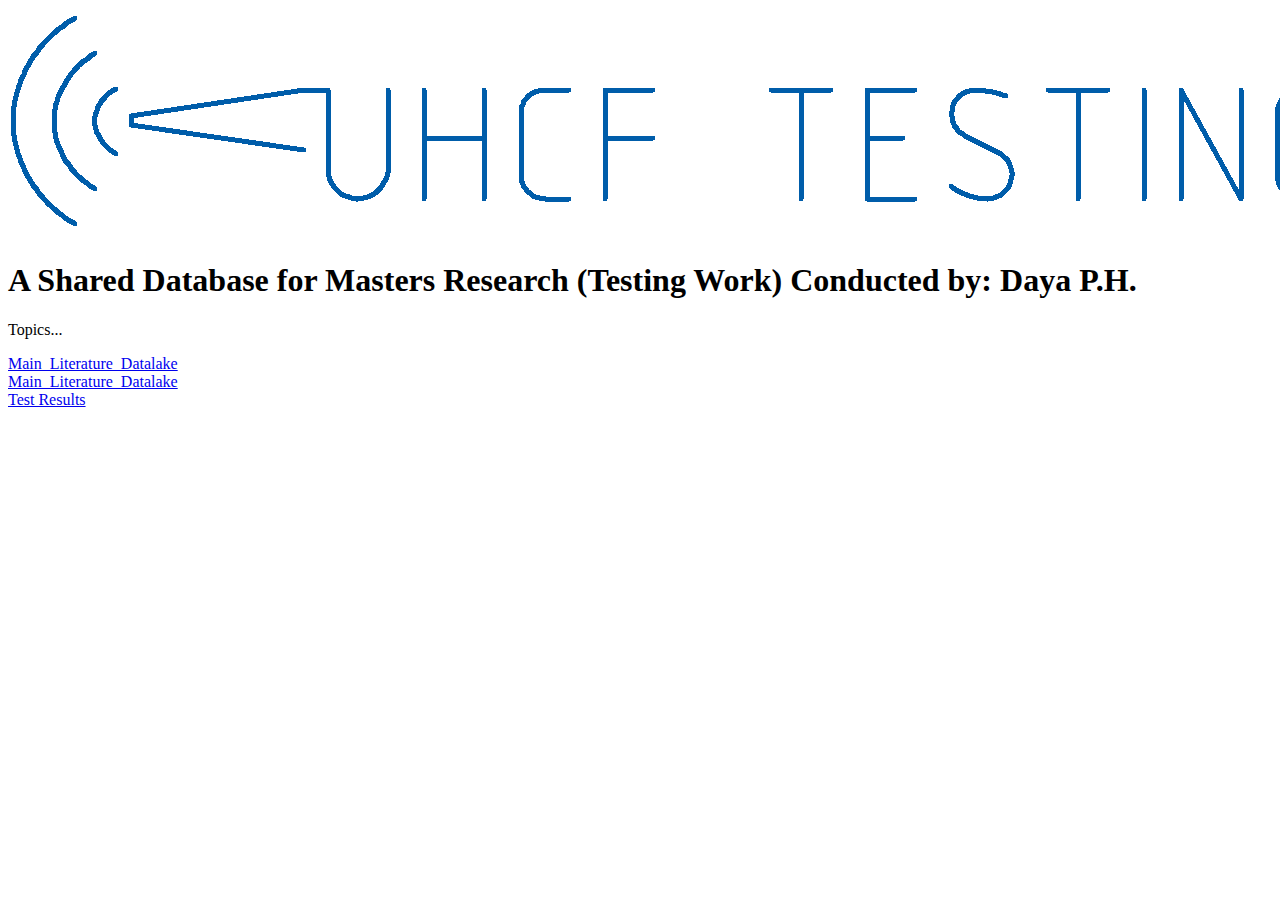
==== index.html @ 3a892d0a "Update index.html" ====
<!DOCTYPE html>
<html>
<body>
  <img src="uhcf_testing.png" alt="VHCF">
  <h1>A Shared Database for Masters Research (Testing Work) Conducted by: Daya P.H. </h1>
  <p>Topics...</p>
  <a href="Literature_Datalake_Repo/Main_Literature_Datalake.html">Main_Literature_Datalake</a><br>
  <a href="Literature_Datalake_Repo/Main_Literature_Datalake.html">Main_Literature_Datalake</a><br>
  <a href="Literature_Datalake_Repo/Masters_Results.html">Test Results</a><br>  
</body>
</html>
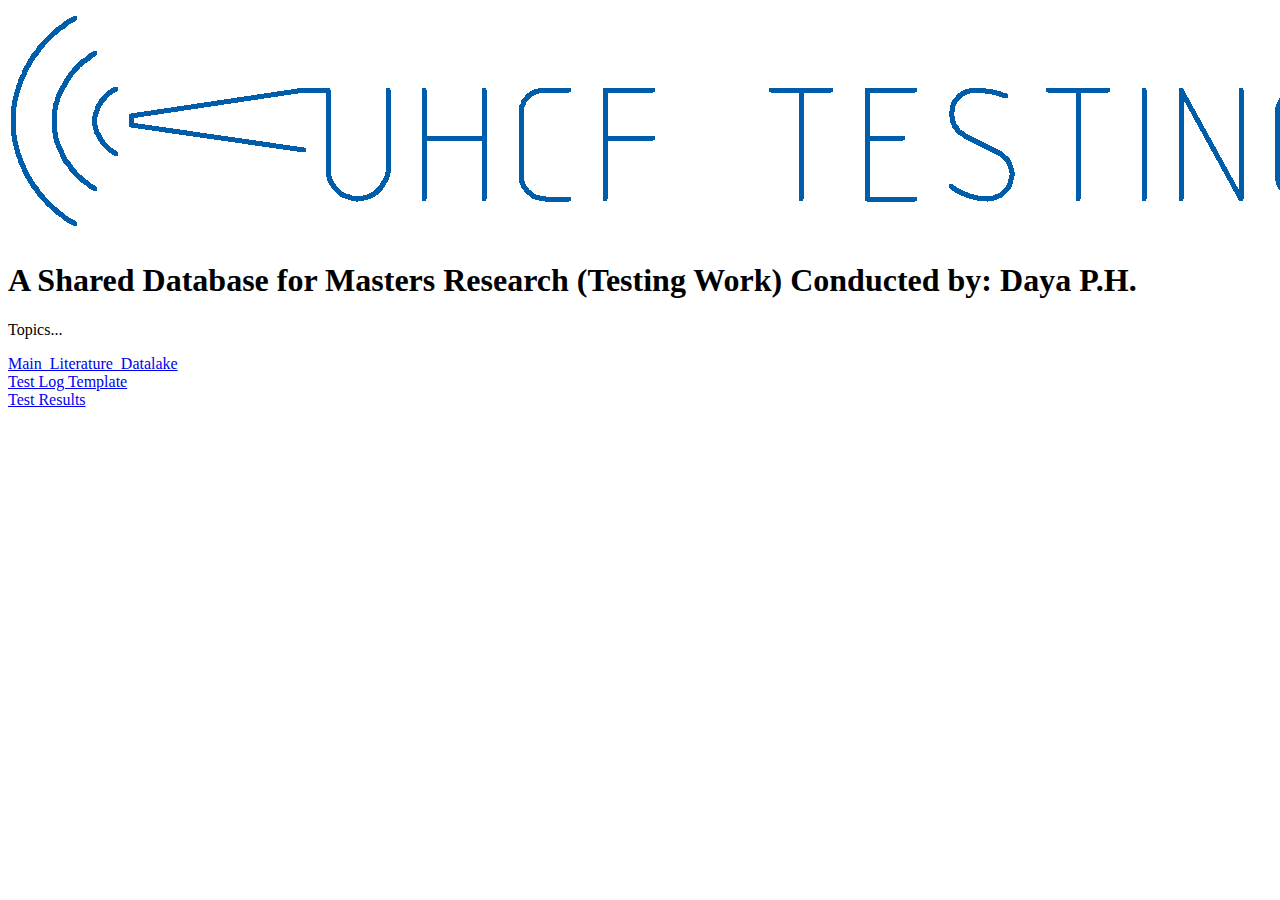
==== commit 95e20f18: "Update index.html" ====
--- a/index.html
+++ b/index.html
@@ -5,7 +5,7 @@
   <h1>A Shared Database for Masters Research (Testing Work) Conducted by: Daya P.H. </h1>
   <p>Topics...</p>
   <a href="Literature_Datalake_Repo/Main_Literature_Datalake.html">Main_Literature_Datalake</a><br>
-  <a href="Literature_Datalake_Repo/Main_Literature_Datalake.html">Main_Literature_Datalake</a><br>
+  <a href="Literature_Datalake_Repo/UHCF_Test_Log_Aluminium_Template.pdf">Test Log Template</a><br>
   <a href="Literature_Datalake_Repo/Masters_Results.html">Test Results</a><br>  
 </body>
 </html>
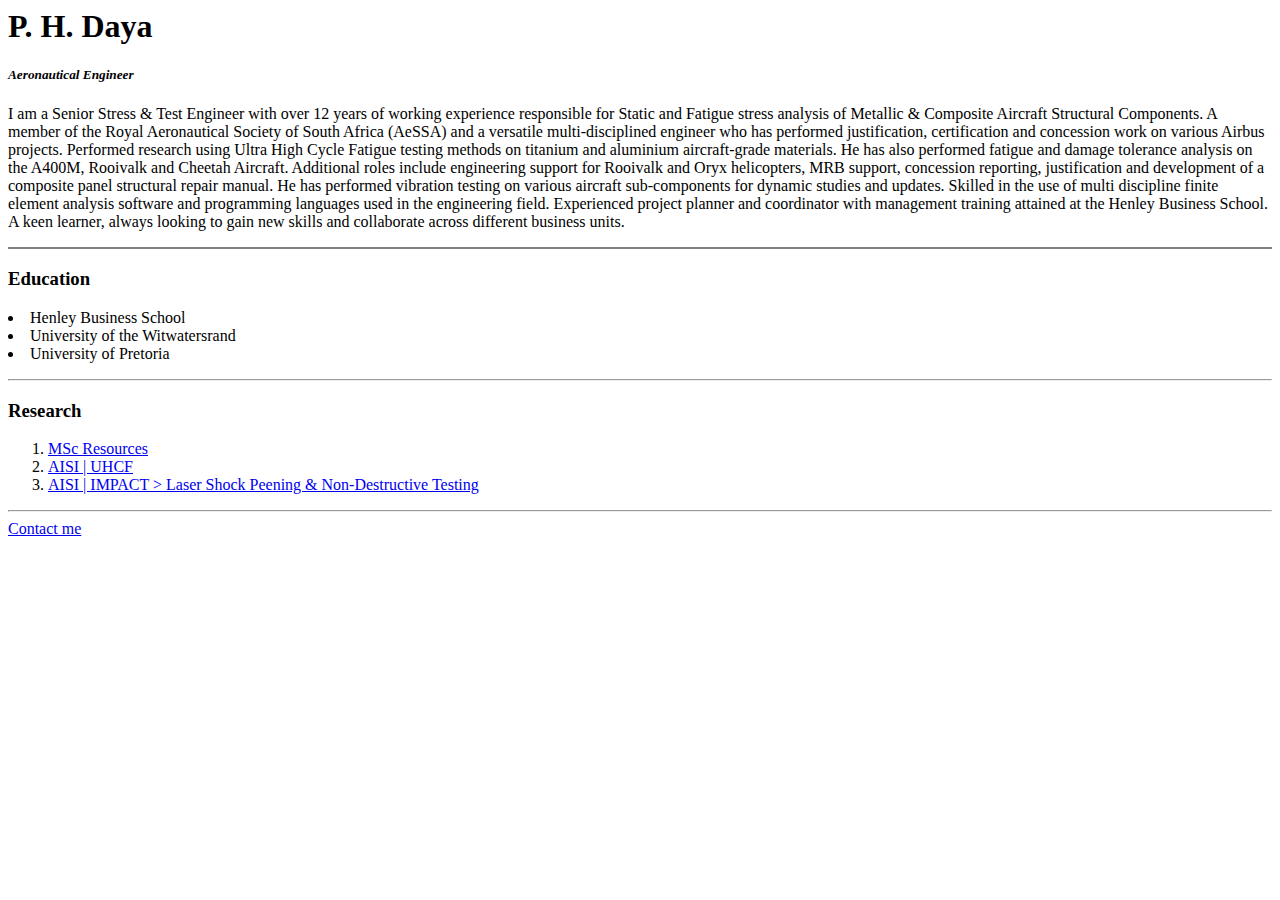
==== commit 8391d389: "Update to reflect main personal page" ====
--- a/index.html
+++ b/index.html
@@ -1,11 +1,50 @@
-<!DOCTYPE html>
-<html>
+<!--boiler plate code/ from emmet plugin
+// use "html!"-->
+<html><!DOCTYPE html>
+<html lang="en">
+<head>
+    <!-- mojibake - 
+        unicode is similar to utf-8
+        characters that are transformed-->
+    <meta charset="UTF-8">
+    <meta name="viewport" content="width=device-width, initial-scale=1.0">
+    <title>Pretesh's Personal Site</title>
+    <link rel="stylesheet" href="./css/styles.css">
+    <!--
+    <style>
+        hr {
+            border-style: solid;
+            border-width: 1px;
+            width: 100%;
+        }
+    </style>    -->
+</head>
 <body>
-  <img src="uhcf_testing.png" alt="VHCF">
-  <h1>A Shared Database for Masters Research (Testing Work) Conducted by: Daya P.H. </h1>
-  <p>Topics...</p>
-  <a href="Literature_Datalake_Repo/Main_Literature_Datalake.html">Main_Literature_Datalake</a><br>
-  <a href="Literature_Datalake_Repo/UHCF_Test_Log_Aluminium_Template.pdf">Test Log Template</a><br>
-  <a href="Literature_Datalake_Repo/Masters_Results.html">Test Results</a><br>  
+    <h1>P. H. Daya</h1>
+    <p><h5><em>Aeronautical Engineer</em></h5> <em><strong><!--ADD Subtitle here--> </strong></em></p>
+    <p>I am a Senior Stress & Test Engineer with over 12 years of working experience responsible for Static and Fatigue stress analysis of Metallic & Composite Aircraft Structural Components. A member of the Royal Aeronautical Society of South Africa (AeSSA) and a versatile multi-disciplined engineer who has performed justification, certification and concession work on various Airbus projects. Performed research using Ultra High Cycle Fatigue testing methods on titanium and aluminium aircraft-grade materials. He has also performed fatigue and damage tolerance analysis on the A400M, Rooivalk and Cheetah Aircraft. Additional roles include engineering support for Rooivalk and Oryx helicopters, MRB support, concession reporting, justification and development of a composite panel structural repair manual. He has performed vibration testing on various aircraft sub-components for dynamic studies and updates. Skilled in the use of multi discipline finite element analysis software and programming languages used in the engineering field. Experienced project planner and coordinator with management training attained at the Henley Business School. A keen learner, always looking to gain new skills and collaborate across different business units.</p>
+    <hr color=grey size=2px>
+    <h3>Education</h3>    
+    <p>
+        <li>Henley Business School</li>
+        <li>University of the Witwatersrand</li>
+        <li>University of Pretoria</li></p>        
+    <hr>
+    <p>
+        <h3>Research</h3>  
+        <ol>
+            <li> <a href="./UHCF.html">MSc Resources</a></li> 
+            <!--https://www.google.com/url?sa=t&rct=j&q=&esrc=s&source=web&cd=&cad=rja&uact=8&ved=2ahUKEwjepNrloP3tAhURqaQKHaAtBywQFjADegQICRAC&url=http%3A%2F%2Faisi.csir.co.za%2Fwp-content%2Fuploads%2F2016%2F03%2FUHCF-Design-and-Testing.pdf&usg=AOvVaw0nFQSlevrCTWcf2zPBwO3p-->
+            <li> <a href="./UHCF-Design-and-Testing.pdf">AISI | UHCF</a> </li>
+            <li> <a href="./AISI-REPORT_REPRINT-SIGNOFF.pdf"> AISI | IMPACT > Laser Shock Peening & Non-Destructive Testing </a></li>
+        </ol>
+    </p>
+    <hr>
+
+    <a href="contact.html"> Contact me </a>
+
+
 </body>
-</html>
+</html></html>
+
+
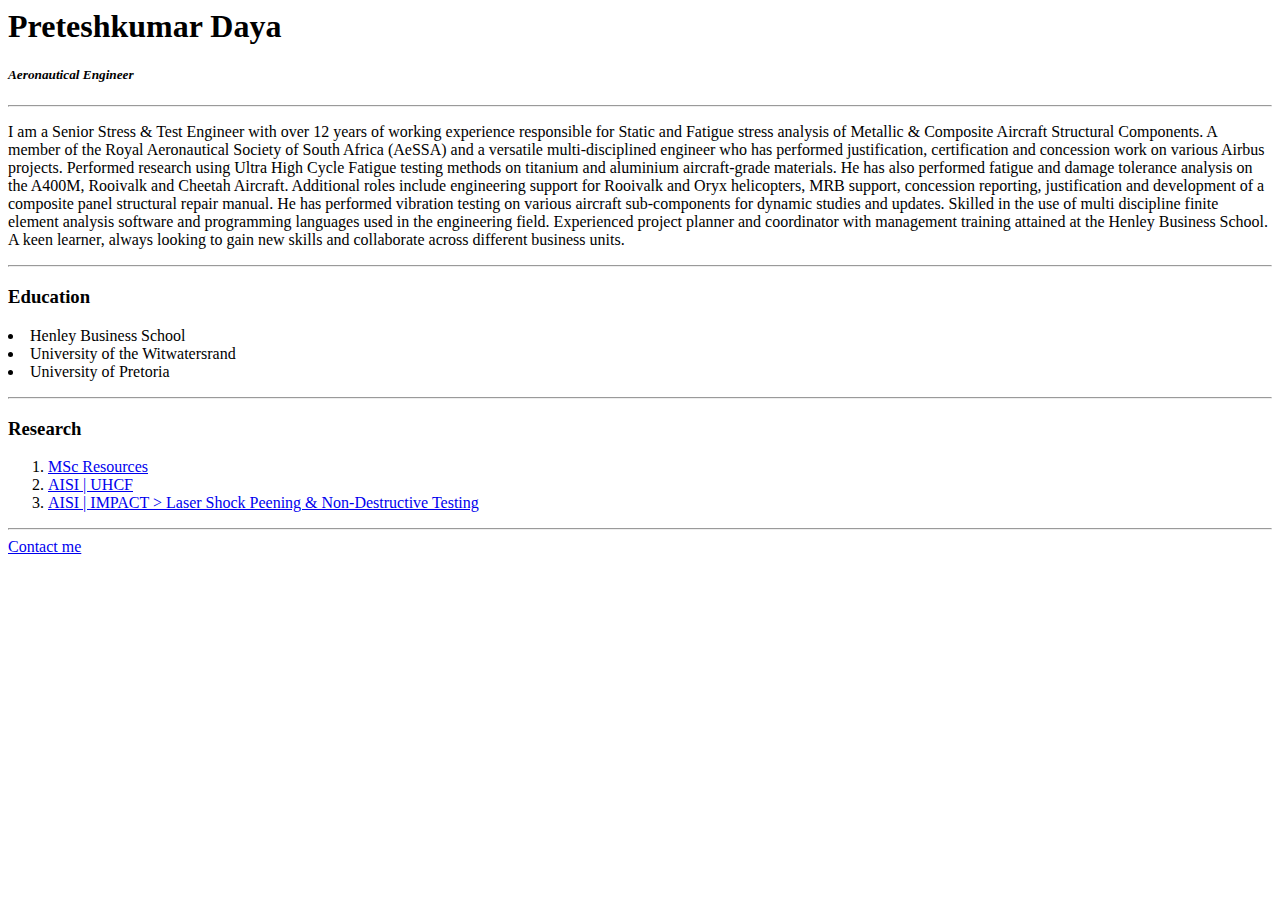
==== commit 23725022: "Update index.html" ====
--- a/index.html
+++ b/index.html
@@ -1,50 +1,49 @@
-<!--boiler plate code/ from emmet plugin
-// use "html!"-->
-<html><!DOCTYPE html>
-<html lang="en">
-<head>
-    <!-- mojibake - 
-        unicode is similar to utf-8
-        characters that are transformed-->
-    <meta charset="UTF-8">
-    <meta name="viewport" content="width=device-width, initial-scale=1.0">
-    <title>Pretesh's Personal Site</title>
-    <link rel="stylesheet" href="./css/styles.css">
-    <!--
-    <style>
-        hr {
-            border-style: solid;
-            border-width: 1px;
-            width: 100%;
-        }
-    </style>    -->
-</head>
-<body>
-    <h1>P. H. Daya</h1>
-    <p><h5><em>Aeronautical Engineer</em></h5> <em><strong><!--ADD Subtitle here--> </strong></em></p>
-    <p>I am a Senior Stress & Test Engineer with over 12 years of working experience responsible for Static and Fatigue stress analysis of Metallic & Composite Aircraft Structural Components. A member of the Royal Aeronautical Society of South Africa (AeSSA) and a versatile multi-disciplined engineer who has performed justification, certification and concession work on various Airbus projects. Performed research using Ultra High Cycle Fatigue testing methods on titanium and aluminium aircraft-grade materials. He has also performed fatigue and damage tolerance analysis on the A400M, Rooivalk and Cheetah Aircraft. Additional roles include engineering support for Rooivalk and Oryx helicopters, MRB support, concession reporting, justification and development of a composite panel structural repair manual. He has performed vibration testing on various aircraft sub-components for dynamic studies and updates. Skilled in the use of multi discipline finite element analysis software and programming languages used in the engineering field. Experienced project planner and coordinator with management training attained at the Henley Business School. A keen learner, always looking to gain new skills and collaborate across different business units.</p>
-    <hr color=grey size=2px>
-    <h3>Education</h3>    
-    <p>
-        <li>Henley Business School</li>
-        <li>University of the Witwatersrand</li>
-        <li>University of Pretoria</li></p>        
-    <hr>
-    <p>
-        <h3>Research</h3>  
-        <ol>
-            <li> <a href="./UHCF.html">MSc Resources</a></li> 
-            <!--https://www.google.com/url?sa=t&rct=j&q=&esrc=s&source=web&cd=&cad=rja&uact=8&ved=2ahUKEwjepNrloP3tAhURqaQKHaAtBywQFjADegQICRAC&url=http%3A%2F%2Faisi.csir.co.za%2Fwp-content%2Fuploads%2F2016%2F03%2FUHCF-Design-and-Testing.pdf&usg=AOvVaw0nFQSlevrCTWcf2zPBwO3p-->
-            <li> <a href="./UHCF-Design-and-Testing.pdf">AISI | UHCF</a> </li>
-            <li> <a href="./AISI-REPORT_REPRINT-SIGNOFF.pdf"> AISI | IMPACT > Laser Shock Peening & Non-Destructive Testing </a></li>
-        </ol>
-    </p>
-    <hr>
-
-    <a href="contact.html"> Contact me </a>
-
-
-</body>
-</html></html>
-
-
+<!--boiler plate code/ from emmet plugin
+// use "html!"-->
+<html><!DOCTYPE html>
+<html lang="en">
+<head>
+    <!-- mojibake - 
+        unicode is similar to utf-8
+        characters that are transformed-->
+    <meta charset="UTF-8">
+    <meta name="viewport" content="width=device-width, initial-scale=1.0">
+    <title>Pretesh's Personal Site</title>
+    <link rel="stylesheet" type="text/css" href="./css/styles.css">
+    <!--
+    <style>
+        hr {
+            border-style: solid;
+            border-width: 1px;
+            width: 100%;
+        }
+    </style>    -->
+</head>
+<body>
+    <h1 class=monospace>Preteshkumar Daya</h1>
+    <p><h5><em>Aeronautical Engineer</em></h5> <em><strong><!--ADD Subtitle here--> </strong></em></p>
+    <hr id="topline">
+    <p>I am a Senior Stress & Test Engineer with over 12 years of working experience responsible for Static and Fatigue stress analysis of Metallic & Composite Aircraft Structural Components. A member of the Royal Aeronautical Society of South Africa (AeSSA) and a versatile multi-disciplined engineer who has performed justification, certification and concession work on various Airbus projects. Performed research using Ultra High Cycle Fatigue testing methods on titanium and aluminium aircraft-grade materials. He has also performed fatigue and damage tolerance analysis on the A400M, Rooivalk and Cheetah Aircraft. Additional roles include engineering support for Rooivalk and Oryx helicopters, MRB support, concession reporting, justification and development of a composite panel structural repair manual. He has performed vibration testing on various aircraft sub-components for dynamic studies and updates. Skilled in the use of multi discipline finite element analysis software and programming languages used in the engineering field. Experienced project planner and coordinator with management training attained at the Henley Business School. A keen learner, always looking to gain new skills and collaborate across different business units.</p>
+    <hr id="topline">
+    <h3>Education</h3>    
+    <p>
+        <li>Henley Business School</li>
+        <li>University of the Witwatersrand</li>
+        <li>University of Pretoria</li></p>        
+    <hr>
+    <p>
+        <h3>Research</h3>  
+        <ol>
+            <li> <a href="./UHCF.html">MSc Resources</a></li> 
+            <!--https://www.google.com/url?sa=t&rct=j&q=&esrc=s&source=web&cd=&cad=rja&uact=8&ved=2ahUKEwjepNrloP3tAhURqaQKHaAtBywQFjADegQICRAC&url=http%3A%2F%2Faisi.csir.co.za%2Fwp-content%2Fuploads%2F2016%2F03%2FUHCF-Design-and-Testing.pdf&usg=AOvVaw0nFQSlevrCTWcf2zPBwO3p-->
+            <li> <a href="./UHCF-Design-and-Testing.pdf">AISI | UHCF</a> </li>
+            <li> <a href="./AISI-REPORT_REPRINT-SIGNOFF.pdf"> AISI | IMPACT > Laser Shock Peening & Non-Destructive Testing </a></li>
+        </ol>
+    </p>
+    <hr>
+
+    <a href="contact.html"> Contact me </a>
+
+
+</body>
+</html></html>
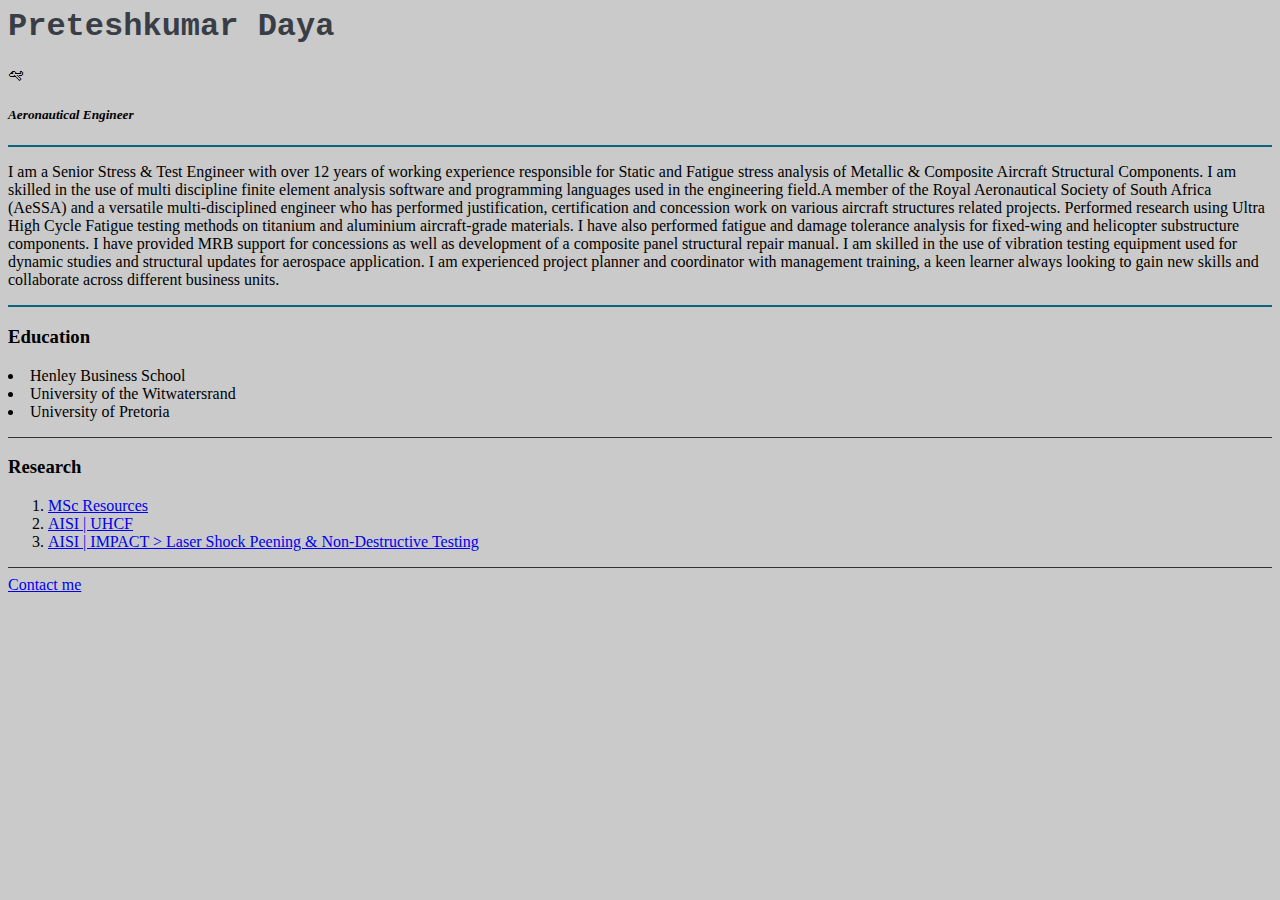
==== commit f37bdeaa: "Update index.html" ====
--- a/index.html
+++ b/index.html
@@ -20,10 +20,10 @@
     </style>    -->
 </head>
 <body>
-    <h1 class=monospace>Preteshkumar Daya</h1>
+    <h1 class=monospace>Preteshkumar Daya</h1> 🛩
     <p><h5><em>Aeronautical Engineer</em></h5> <em><strong><!--ADD Subtitle here--> </strong></em></p>
     <hr id="topline">
-    <p>I am a Senior Stress & Test Engineer with over 12 years of working experience responsible for Static and Fatigue stress analysis of Metallic & Composite Aircraft Structural Components. A member of the Royal Aeronautical Society of South Africa (AeSSA) and a versatile multi-disciplined engineer who has performed justification, certification and concession work on various Airbus projects. Performed research using Ultra High Cycle Fatigue testing methods on titanium and aluminium aircraft-grade materials. He has also performed fatigue and damage tolerance analysis on the A400M, Rooivalk and Cheetah Aircraft. Additional roles include engineering support for Rooivalk and Oryx helicopters, MRB support, concession reporting, justification and development of a composite panel structural repair manual. He has performed vibration testing on various aircraft sub-components for dynamic studies and updates. Skilled in the use of multi discipline finite element analysis software and programming languages used in the engineering field. Experienced project planner and coordinator with management training attained at the Henley Business School. A keen learner, always looking to gain new skills and collaborate across different business units.</p>
+    <p>I am a Senior Stress & Test Engineer with over 12 years of working experience responsible for Static and Fatigue stress analysis of Metallic & Composite Aircraft Structural Components. I am skilled in the use of multi discipline finite element analysis software and programming languages used in the engineering field.A member of the Royal Aeronautical Society of South Africa (AeSSA) and a versatile multi-disciplined engineer who has performed justification, certification and concession work on various aircraft structures related projects. Performed research using Ultra High Cycle Fatigue testing methods on titanium and aluminium aircraft-grade materials. I have also performed fatigue and damage tolerance analysis for fixed-wing and helicopter substructure components. I have provided MRB support for concessions as well as development of a composite panel structural repair manual. I am skilled in the use of vibration testing equipment used for dynamic studies and structural updates for aerospace application. I am experienced project planner and coordinator with management training, a keen learner always looking to gain new skills and collaborate across different business units.</p>
     <hr id="topline">
     <h3>Education</h3>    
     <p>
--- a/css/styles.css
+++ b/css/styles.css
@@ -0,0 +1,42 @@
+body {
+    background-color: #cacaca;
+}
+/*
+hr {
+    border-style: none;
+    border-top-style: dotted;
+    border-width: 2px;
+    border-;
+}
+*/
+hr {
+    border: none;
+    border-top: 0.4px double #333;
+    color: #333;
+    text-align: center;
+}
+
+h1 {
+    color: #393e46;
+}
+#topline {
+    border-style: solid;
+    border-width: 0.2px;
+    border-color: rgb(11, 101, 124);
+    height: 0.2px;
+}
+#customline {
+    border-style: solid;
+    border-width: 0.5px;
+    border-color: rgb(11, 101, 124)
+}
+
+a:hover {
+    color: #e46319;
+    background-color: rgb(63, 60, 60);
+    font-size: larger;
+}
+
+.monospace {
+    font-family: Lucida Console, Courier, monospace;
+  }
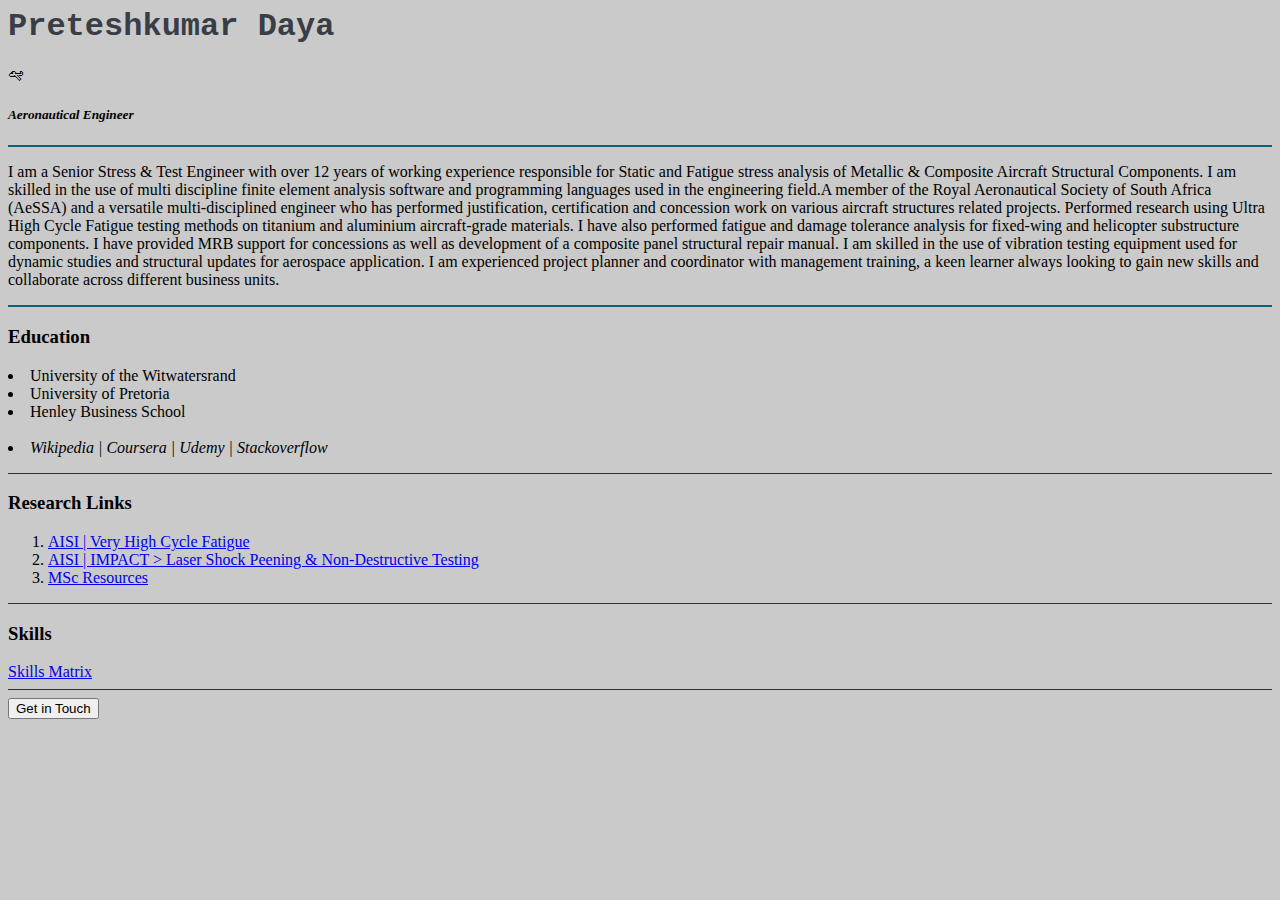
==== commit 5d85e25f: "Update" ====
--- a/index.html
+++ b/index.html
@@ -9,7 +9,8 @@
     <meta charset="UTF-8">
     <meta name="viewport" content="width=device-width, initial-scale=1.0">
     <title>Pretesh's Personal Site</title>
-    <link rel="stylesheet" type="text/css" href="./css/styles.css">
+    <link rel="stylesheet" type="text/css" href="./css/styles.css">    
+    <link rel='icon' href='./css/favicon.ico'>
     <!--
     <style>
         hr {
@@ -23,27 +24,34 @@
     <h1 class=monospace>Preteshkumar Daya</h1> 🛩
     <p><h5><em>Aeronautical Engineer</em></h5> <em><strong><!--ADD Subtitle here--> </strong></em></p>
     <hr id="topline">
-    <p>I am a Senior Stress & Test Engineer with over 12 years of working experience responsible for Static and Fatigue stress analysis of Metallic & Composite Aircraft Structural Components. I am skilled in the use of multi discipline finite element analysis software and programming languages used in the engineering field.A member of the Royal Aeronautical Society of South Africa (AeSSA) and a versatile multi-disciplined engineer who has performed justification, certification and concession work on various aircraft structures related projects. Performed research using Ultra High Cycle Fatigue testing methods on titanium and aluminium aircraft-grade materials. I have also performed fatigue and damage tolerance analysis for fixed-wing and helicopter substructure components. I have provided MRB support for concessions as well as development of a composite panel structural repair manual. I am skilled in the use of vibration testing equipment used for dynamic studies and structural updates for aerospace application. I am experienced project planner and coordinator with management training, a keen learner always looking to gain new skills and collaborate across different business units.</p>
+    <div class='bio'>
+    <p>I am a Senior Stress & Test Engineer with over 12 years of working experience responsible for Static and Fatigue stress analysis of Metallic & Composite Aircraft Structural Components. I am skilled in the use of multi discipline finite element analysis software and programming languages used in the engineering field.A member of the Royal Aeronautical Society of South Africa (AeSSA) and a versatile multi-disciplined engineer who has performed justification, certification and concession work on various aircraft structures related projects. Performed research using Ultra High Cycle Fatigue testing methods on titanium and aluminium aircraft-grade materials. I have also performed fatigue and damage tolerance analysis for fixed-wing and helicopter substructure components. I have provided MRB support for concessions as well as development of a composite panel structural repair manual. I am skilled in the use of vibration testing equipment used for dynamic studies and structural updates for aerospace application. I am experienced project planner and coordinator with management training, a keen learner always looking to gain new skills and collaborate across different business units.</p>    
+    </div>
     <hr id="topline">
     <h3>Education</h3>    
-    <p>
-        <li>Henley Business School</li>
+    <p>        
         <li>University of the Witwatersrand</li>
-        <li>University of Pretoria</li></p>        
+        <li>University of Pretoria</li>  
+        <li>Henley Business School</li><br> 
+        <em><li>Wikipedia | Coursera | Udemy | Stackoverflow</li>      </em>
+    </p>    
     <hr>
     <p>
-        <h3>Research</h3>  
-        <ol>
+        <h3>Research Links</h3>  
+        <ol>            
+            <!--https://www.google.com/url?sa=t&rct=j&q=&esrc=s&source=web&cd=&cad=rja&uact=8&ved=2ahUKEwjepNrloP3tAhURqaQKHaAtBywQFjADegQICRAC&url=http%3A%2F%2Faisi.csir.co.za%2Fwp-content%2Fuploads%2F2016%2F03%2FUHCF-Design-and-Testing.pdf&usg=AOvVaw0nFQSlevrCTWcf2zPBwO3p-->
+            <li> <a href="./UHCF-Design-and-Testing.pdf">AISI | Very High Cycle Fatigue</a> </li>
+            <li> <a href="./AISI-REPORT_REPRINT-SIGNOFF.pdf"> AISI | IMPACT > Laser Shock Peening & Non-Destructive Testing </a></li>
             <li> <a href="./UHCF.html">MSc Resources</a></li> 
-            <!--https://www.google.com/url?sa=t&rct=j&q=&esrc=s&source=web&cd=&cad=rja&uact=8&ved=2ahUKEwjepNrloP3tAhURqaQKHaAtBywQFjADegQICRAC&url=http%3A%2F%2Faisi.csir.co.za%2Fwp-content%2Fuploads%2F2016%2F03%2FUHCF-Design-and-Testing.pdf&usg=AOvVaw0nFQSlevrCTWcf2zPBwO3p-->
-            <li> <a href="./UHCF-Design-and-Testing.pdf">AISI | UHCF</a> </li>
-            <li> <a href="./AISI-REPORT_REPRINT-SIGNOFF.pdf"> AISI | IMPACT > Laser Shock Peening & Non-Destructive Testing </a></li>
         </ol>
     </p>
     <hr>
-
-    <a href="contact.html"> Contact me </a>
-
+        <h3>Skills</h3>
+        <a href="Skills.html"> Skills Matrix </a>
+    <hr>
+    <!-- <a href="contact.html"> Contact me </a> -->
+    <button onclick="document.location='contact.html'">Get in Touch</button>
 
 </body>
 </html></html>
+
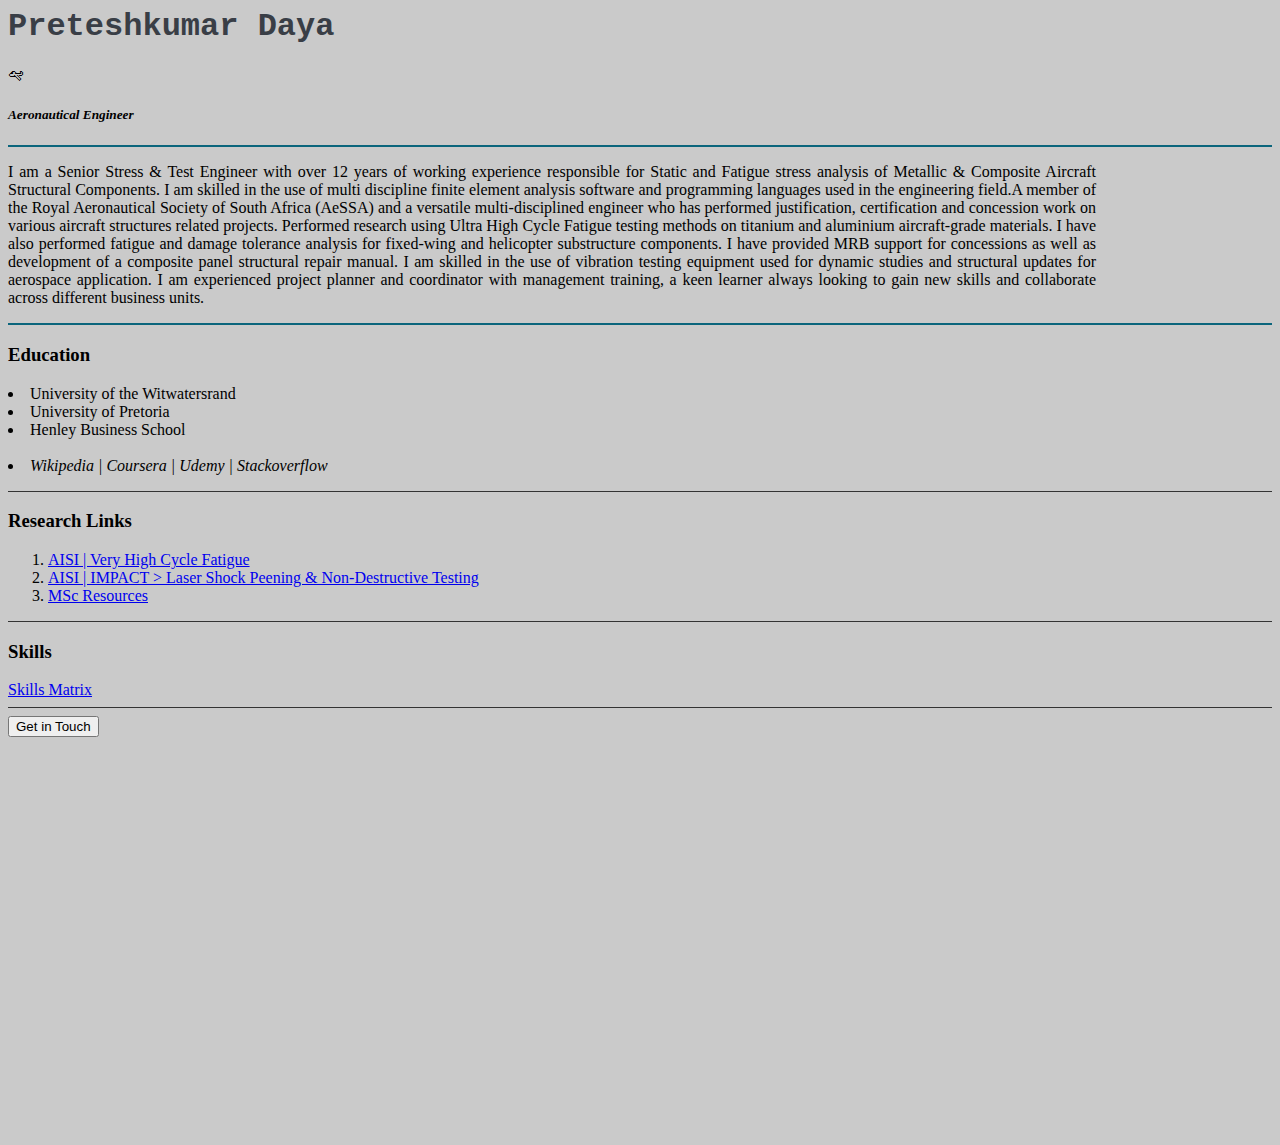
==== commit b11e800b: "Update index.html" ====
--- a/index.html
+++ b/index.html
@@ -51,6 +51,8 @@
     <hr>
     <!-- <a href="contact.html"> Contact me </a> -->
     <button onclick="document.location='contact.html'">Get in Touch</button>
+    <br>
+    <iframe src='https://mars.nasa.gov/embed/24887/' width='100%' height='400'  scrolling='yes' frameborder='0'></iframe>
 
 </body>
 </html></html>
--- a/css/styles.css
+++ b/css/styles.css
@@ -1,42 +1,60 @@
-body {
-    background-color: #cacaca;
-}
-/*
-hr {
-    border-style: none;
-    border-top-style: dotted;
-    border-width: 2px;
-    border-;
-}
-*/
-hr {
-    border: none;
-    border-top: 0.4px double #333;
-    color: #333;
-    text-align: center;
-}
-
-h1 {
-    color: #393e46;
-}
-#topline {
-    border-style: solid;
-    border-width: 0.2px;
-    border-color: rgb(11, 101, 124);
-    height: 0.2px;
-}
-#customline {
-    border-style: solid;
-    border-width: 0.5px;
-    border-color: rgb(11, 101, 124)
-}
-
-a:hover {
-    color: #e46319;
-    background-color: rgb(63, 60, 60);
-    font-size: larger;
-}
-
-.monospace {
-    font-family: Lucida Console, Courier, monospace;
-  }
+body {
+    background-color: #cacaca;
+}
+
+p {
+    text-align: justify;
+}
+/*
+hr {
+    border-style: none;
+    border-top-style: dotted;
+    border-width: 2px;
+    border-;
+}
+*/
+hr {
+    border: none;
+    border-top: 0.4px double #333;
+    color: #333;
+    text-align: center;
+}
+
+h1 {
+    color: #393e46;
+}
+#topline {
+    border-style: solid;
+    border-width: 0.2px;
+    border-color: rgb(11, 101, 124);
+    height: 0.2px;
+}
+#customline {
+    border-style: solid;
+    border-width: 0.5px;
+    border-color: rgb(11, 101, 124)
+}
+
+a:hover {
+    color: #e46319;
+    background-color: rgb(63, 60, 60);
+    font-size: larger;
+}
+
+.bio {
+    width: 85vw;
+    /* background-color: palevioletred; */
+    /* display: block; */
+    padding-bottom: 0px;
+    margin-bottom: 0px;
+    margin-bottom: 0px;
+    /* padding-top: 15px; */
+}
+
+.monospace {
+    font-family: Lucida Console, Courier, monospace;
+  }
+
+.checked {
+    color: orange;
+  }